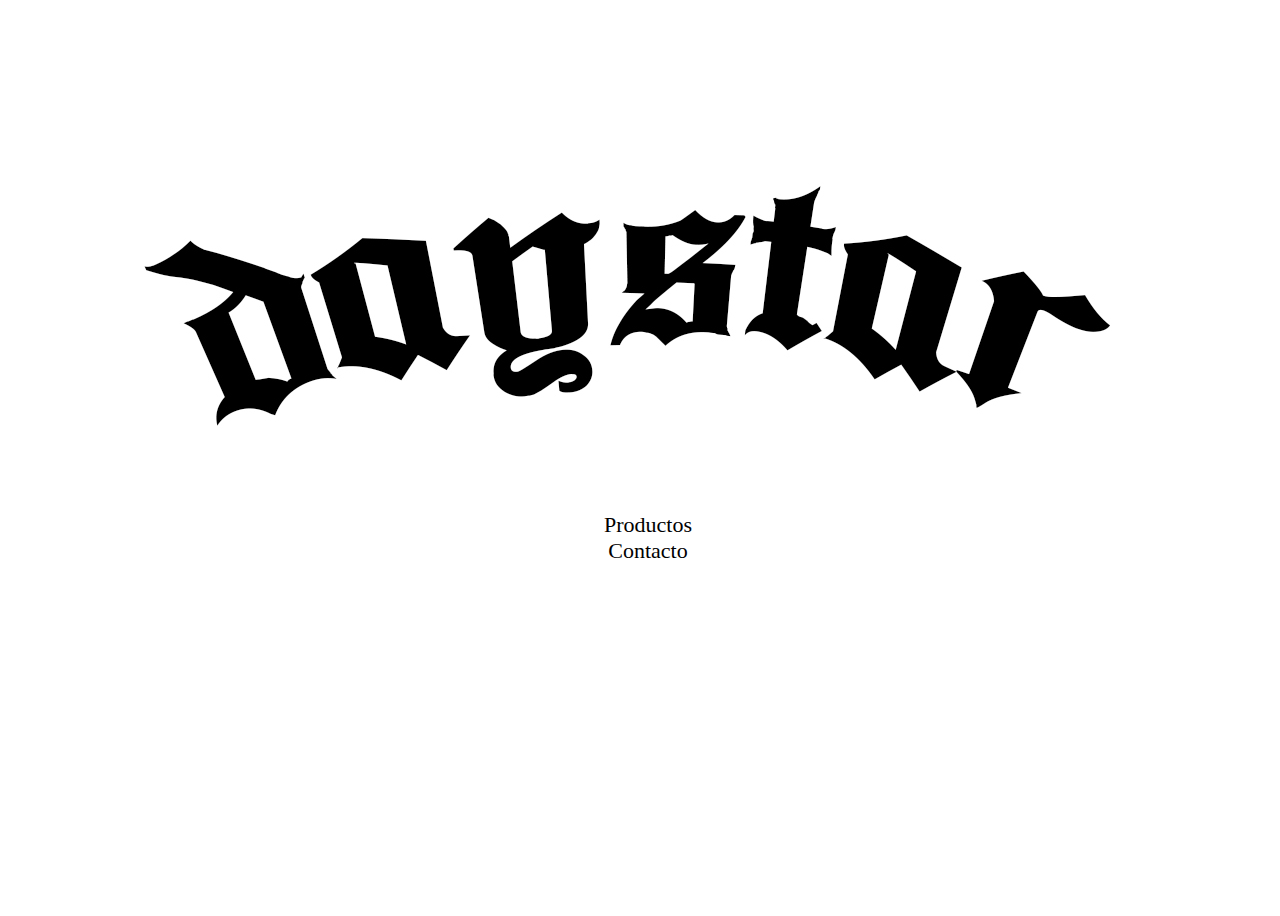
==== index.html @ 52e88bcf "version boceto" ====
<!DOCTYPE html>
<html lang="en">
<head>
    <meta charset="UTF-8">
    <meta http-equiv="X-UA-Compatible" content="IE=edge">
    <meta name="viewport" content="width=device-width, initial-scale=1.0">
    <title> DAYSTAR </title>

    <link rel="stylesheet" href="./estilos/sass/styles.css">
    <link href="https://cdn.jsdelivr.net/npm/bootstrap@5.2.2/dist/css/bootstrap.min.css" rel="stylesheet" integrity="sha384-Zenh87qX5JnK2Jl0vWa8Ck2rdkQ2Bzep5IDxbcnCeuOxjzrPF/et3URy9Bv1WTRi" crossorigin="anonymous">
    
</head>
<body>   
        <header class="header">

        </header> 
        <main class="main">
            <a href="./pages/productos.html">Productos</a>
            <a href="./pages/contacto.html">Contacto</a>
        </main>
    


    <script src="./js/main.js"></script>
    <script src="https://cdn.jsdelivr.net/npm/bootstrap@5.2.2/dist/js/bootstrap.min.js" integrity="sha384-IDwe1+LCz02ROU9k972gdyvl+AESN10+x7tBKgc9I5HFtuNz0wWnPclzo6p9vxnk" crossorigin="anonymous"></script>
</body>
</html>
---- estilos/sass/styles.css ----
body {
  height: auto;
  width: 100%;
}
body .main {
  height: 100vh;
  width: 100%;
  display: flex;
  flex-direction: column;
  justify-content: center;
  align-items: center;
}
@media screen and (min-width: 400px) {
  body .main {
    background: url(../../../assets/celulyulynulynltyn.jpg) no-repeat center center fixed;
  }
}
@media screen and (min-width: 600px) {
  body .main {
    background: url(../../../assets/daystar_tablet.jpg) no-repeat center center fixed;
  }
}
@media screen and (min-width: 992px) {
  body .main {
    background: url(../../../assets/desktop-background.jpg) no-repeat center center fixed;
  }
}
body a {
  text-decoration: none;
  position: relative;
  font-size: 19px;
  color: #000;
}
@media screen and (min-width: 400px) {
  body a {
    top: 30px;
  }
}
@media screen and (min-width: 600px) {
  body a {
    top: 80px;
    font-size: 22px;
  }
}/*# sourceMappingURL=styles.css.map */
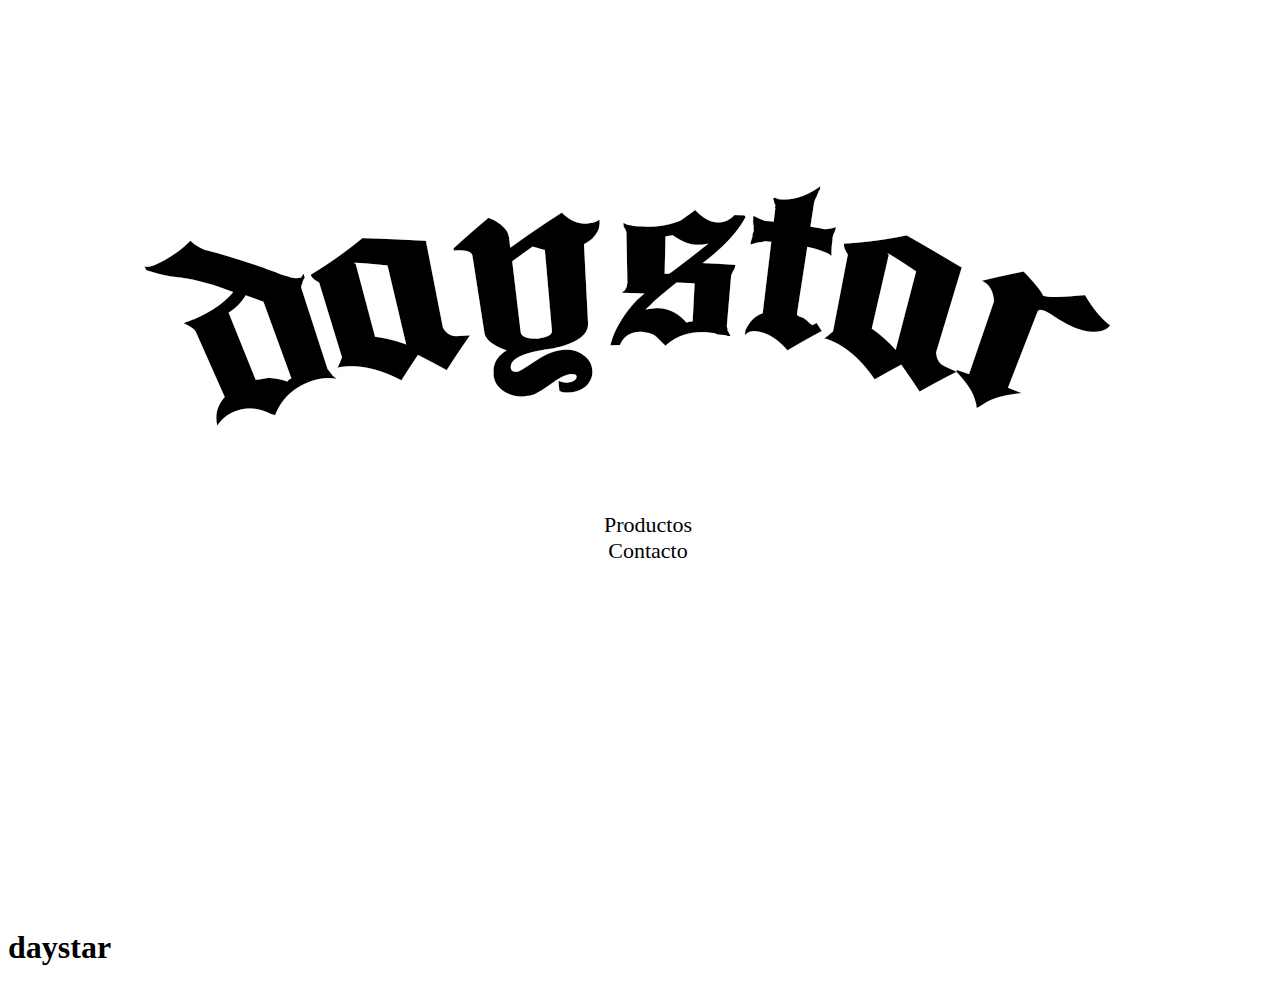
==== commit a98eb43c: "titulo corregido" ====
--- a/index.html
+++ b/index.html
@@ -19,7 +19,9 @@
             <a href="./pages/contacto.html">Contacto</a>
         </main>
     
-
+        <div>
+            <h1>daystar</h1>
+        </div>
 
     <script src="./js/main.js"></script>
     <script src="https://cdn.jsdelivr.net/npm/bootstrap@5.2.2/dist/js/bootstrap.min.js" integrity="sha384-IDwe1+LCz02ROU9k972gdyvl+AESN10+x7tBKgc9I5HFtuNz0wWnPclzo6p9vxnk" crossorigin="anonymous"></script>
--- a/estilos/sass/styles.css
+++ b/estilos/sass/styles.css
@@ -12,17 +12,17 @@
 }
 @media screen and (min-width: 400px) {
   body .main {
-    background: url(../../../assets/celulyulynulynltyn.jpg) no-repeat center center fixed;
+    background: url(../../assets/celulyulynulynltyn.jpg) no-repeat center center fixed;
   }
 }
 @media screen and (min-width: 600px) {
   body .main {
-    background: url(../../../assets/daystar_tablet.jpg) no-repeat center center fixed;
+    background: url(../../assets/daystar_tablet.jpg) no-repeat center center fixed;
   }
 }
 @media screen and (min-width: 992px) {
   body .main {
-    background: url(../../../assets/desktop-background.jpg) no-repeat center center fixed;
+    background: url(../../assets/desktop-background.jpg) no-repeat center center fixed;
   }
 }
 body a {
